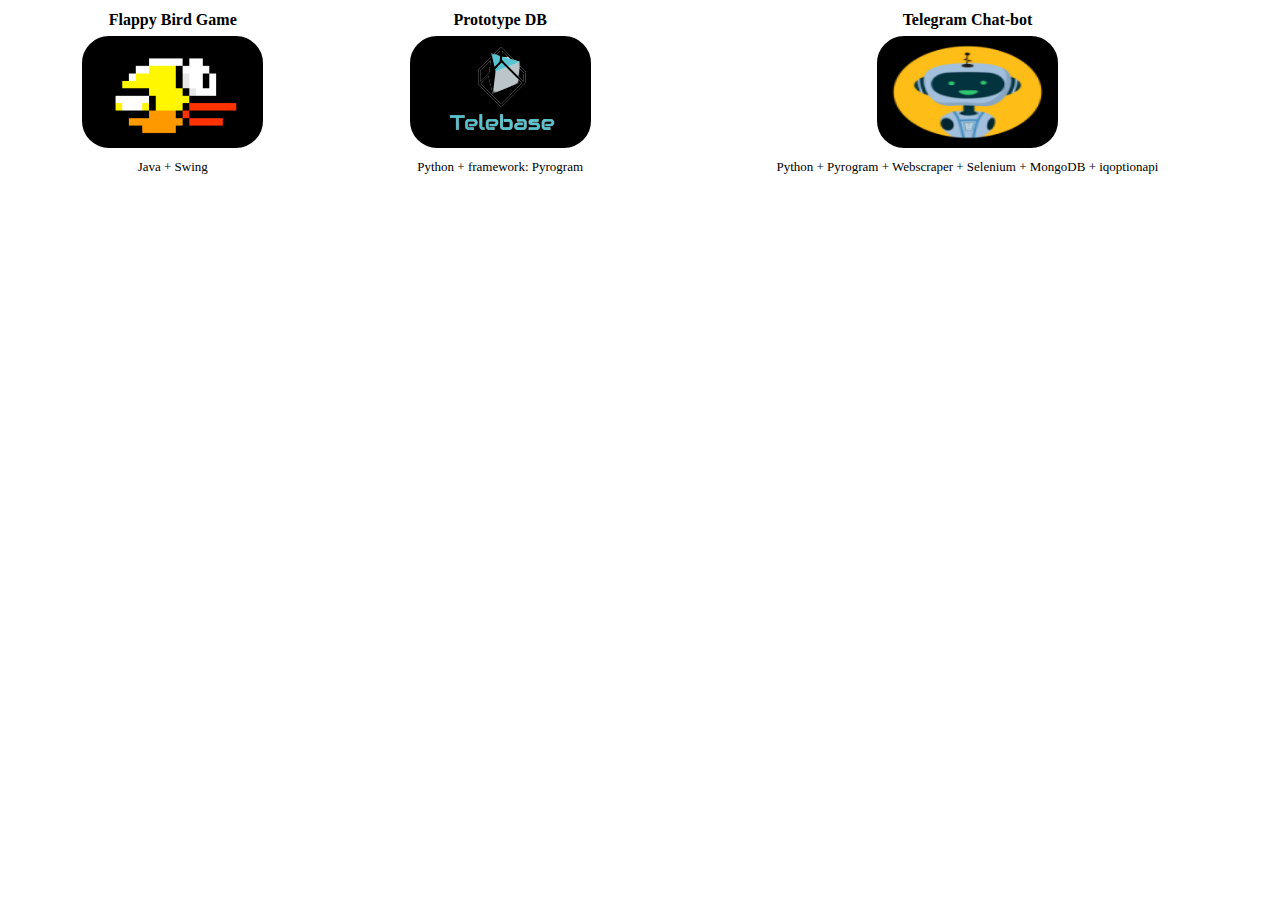
==== files/projetos.html @ ca00502c "portfolio" ====
<!DOCTYPE html>
<html lang="en">
<head>
    <meta charset="UTF-8">
    <script>document.title = "Projetos"</script>
    <style>
        table {
            width: 100%;
            text-align: center;
        }

        table td {
            padding-left: 20px;
            padding-right: 20px;
        }

        table td img {
            border: solid white;
            border-radius: 30px;
            background: black;

            width: 181px;
            height: 112px;

            transition: transform 0.5s;
        }

        table td img:hover {
            transform: translateY(-5px);
            animation-duration: 4s;
        }

        .tdescricao {
            font-size: 13px;
            padding-bottom: 20px;
        }

    </style>
</head>
<body>

<table>
    <tr>
        <th>Flappy Bird Game</th>
        <th>Prototype DB</th>
        <th>Telegram Chat-bot</th>
    </tr>
    <tr>
        <td><a href="https://github.com/marcellobatiista/JavaFlappyBird" target="_blank"><img class="flp" src="../imagens/flappylogo.png" alt="flappy"></a></td>
        <td><a href="https://github.com/marcellobatiista/Telebase" target="_blank"><img class="tlb" src="../imagens/telebasetranslogo.png" alt="logo"></a></td>
        <td><a href="https://t.me/IQOptionGenerator_bot" target="_blank"><img class="gnt" src="../imagens/generatorlogo.png" alt="logo"></a></td>
    </tr>
    <tr>
        <td class="tdescricao">Java + Swing</td>
        <td class="tdescricao">Python + framework: Pyrogram</td>
        <td class="tdescricao">Python + Pyrogram + Webscraper + Selenium + MongoDB + iqoptionapi</td>
    </tr>

</table>


</body>
</html>
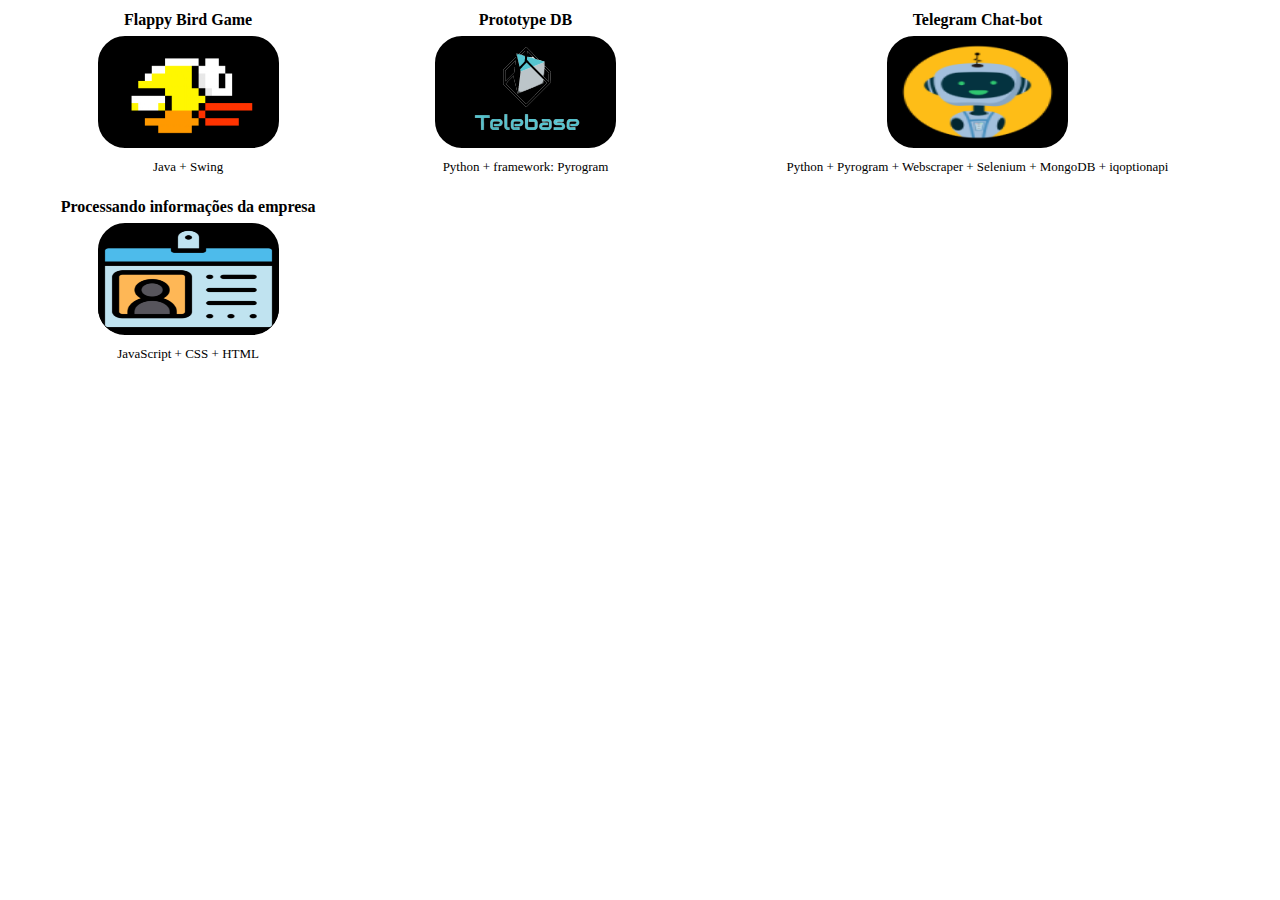
==== commit 2c762740: "projeto empresa adicionado" ====
--- a/files/projetos.html
+++ b/files/projetos.html
@@ -48,12 +48,21 @@
     <tr>
         <td><a href="https://github.com/marcellobatiista/JavaFlappyBird" target="_blank"><img class="flp" src="../imagens/flappylogo.png" alt="flappy"></a></td>
         <td><a href="https://github.com/marcellobatiista/Telebase" target="_blank"><img class="tlb" src="../imagens/telebasetranslogo.png" alt="logo"></a></td>
-        <td><a href="https://t.me/IQOptionGenerator_bot" target="_blank"><img class="gnt" src="../imagens/generatorlogo.png" alt="logo"></a></td>
+        <td><a href="https://github.com/marcellobatiista/iqoptionchatbot" target="_blank"><img class="gnt" src="../imagens/generatorlogo.png" alt="logo"></a></td>
     </tr>
     <tr>
         <td class="tdescricao">Java + Swing</td>
         <td class="tdescricao">Python + framework: Pyrogram</td>
         <td class="tdescricao">Python + Pyrogram + Webscraper + Selenium + MongoDB + iqoptionapi</td>
+    </tr>
+    <tr>
+        <th>Processando informações da empresa</th>
+    </tr>
+    <tr>
+        <td><a href="https://marcellobatiista.github.io/empresa" target="_blank"><img class="emp" src="../imagens/empresa.png" alt="empresa"></a></td>
+    </tr>
+    <tr>
+        <td class="tdescricao">JavaScript + CSS + HTML</td>
     </tr>
 
 </table>
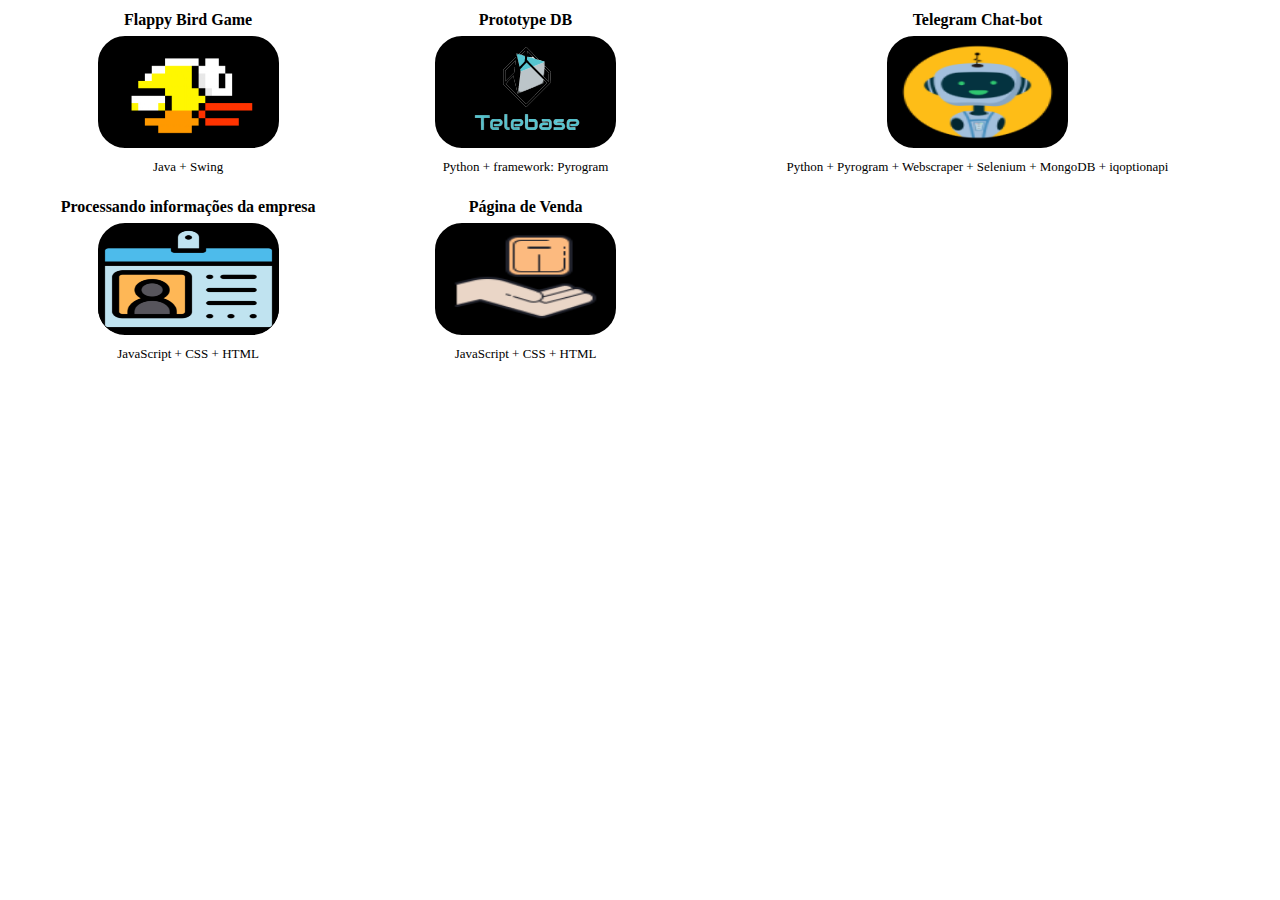
==== commit 576d5895: "projeto venda adicionado" ====
--- a/files/projetos.html
+++ b/files/projetos.html
@@ -57,11 +57,14 @@
     </tr>
     <tr>
         <th>Processando informações da empresa</th>
+        <th>Página de Venda</th>
     </tr>
     <tr>
         <td><a href="https://marcellobatiista.github.io/empresa" target="_blank"><img class="emp" src="../imagens/empresa.png" alt="empresa"></a></td>
+        <td><a href="https://marcellobatiista.github.io/PaginaDeVenda" target="_blank"><img class="sel" src="../imagens/sell.png" alt="Venda"></a></td>
     </tr>
     <tr>
+        <td class="tdescricao">JavaScript + CSS + HTML</td>
         <td class="tdescricao">JavaScript + CSS + HTML</td>
     </tr>
 
